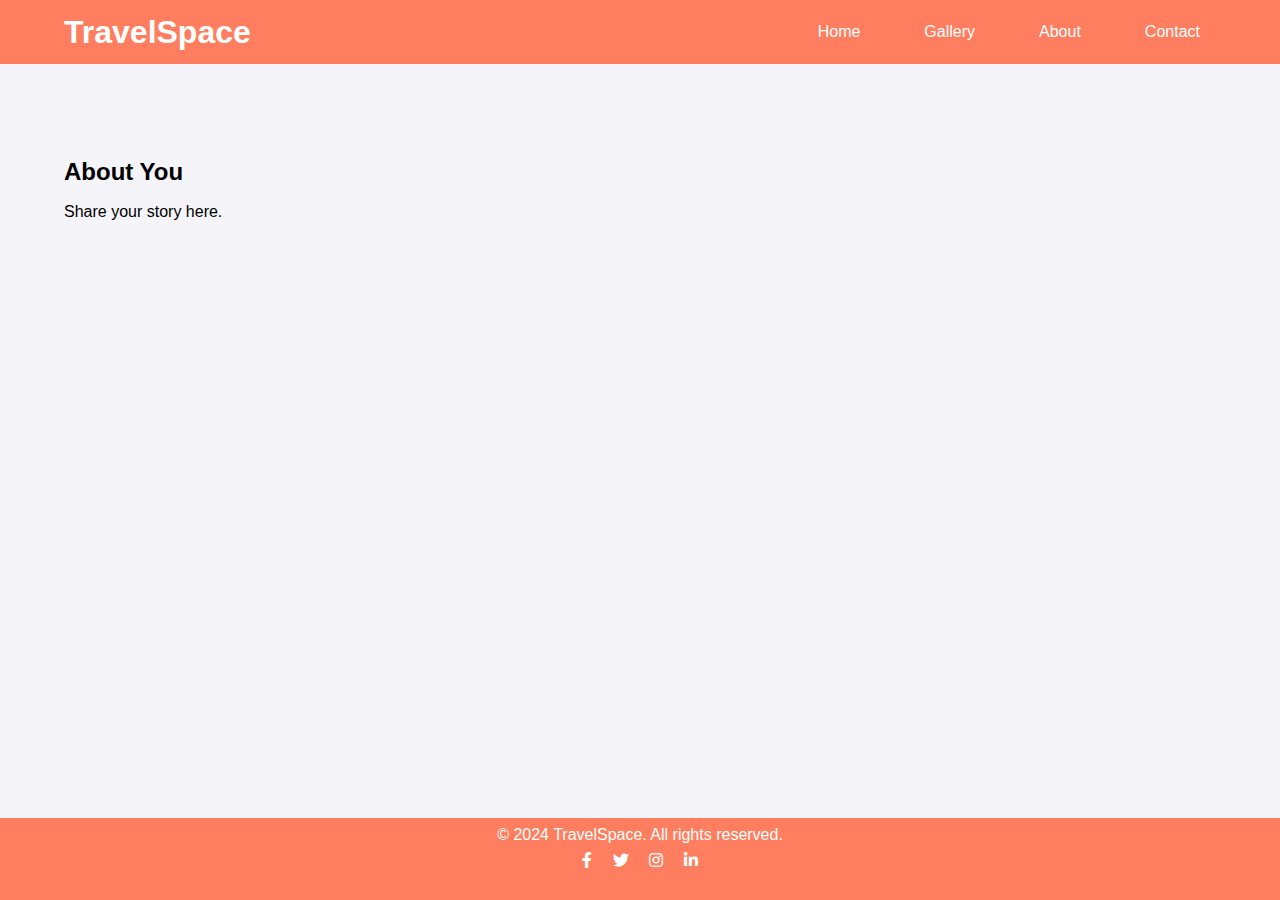
==== about.html @ 4d1ac658 "Add files via upload" ====
<!DOCTYPE html>
<html lang="en">
<head>
    <meta charset="UTF-8">
    <meta name="viewport" content="width=device-width, initial-scale=1.0">
    <title>TravelSpace - About</title>
    <link rel="stylesheet" href="styles.css">
    <link rel="stylesheet" href="https://cdnjs.cloudflare.com/ajax/libs/font-awesome/5.15.3/css/all.min.css">
    <script src="mobile-nav.js" defer></script>
</head>
<body>
    <header>
        <div class="container">
            <h1>TravelSpace</h1>
            <nav>
                <div class="menu-icon">
                    <i class="fas fa-bars"></i>
                </div>
                <ul class="nav-list">
                    <li><a href="index.html">Home</a></li>
                    <li><a href="gallery.html">Gallery</a></li>
                    <li><a href="about.html">About</a></li>
                    <li><a href="contact.html">Contact</a></li>
                </ul>
            </nav>
        </div>
    </header>
    <main>
        <section id="about" class="section">
            <h2>About You</h2>
            <p>Share your story here.</p>
        </section>
    </main>
    <footer>
        <p>&copy; 2024 TravelSpace. All rights reserved.</p>
        <div class="social-icons">
            <a href="#"><i class="fab fa-facebook-f"></i></a>
            <a href="#"><i class="fab fa-twitter"></i></a>
            <a href="#"><i class="fab fa-instagram"></i></a>
            <a href="#"><i class="fab fa-linkedin-in"></i></a>
        </div>
    </footer>
</body>
</html>
---- styles.css ----
/* General Styles */
body {
    font-family: 'Arial', sans-serif;
    margin: 0;
    padding: 0;
    box-sizing: border-box;
    line-height: 1;
    display: flex;
    flex-direction: column;
    min-height: 100vh;
    background-color: #f4f4f9;
}

/* Header Styles */
header {
    background-color: #ff7e5f; /* Sunset color */
    background-image: url('images.jpeg'); /* Add your image here */
    background-size: cover;
    background-position: center;
    color: #fff;
    padding: 1rem 0;
    position: fixed;
    width: 100%;
    top: 0;
    z-index: 1000;
}

header .container {
    display: flex;
    justify-content: space-between;
    align-items: center;
    width: 90%;
    margin: 0 auto;
}

header h1 {
    cursor: pointer; /* Make it clickable */
    margin: 0;
}

nav {
    position: relative;
}

.menu-icon {
    display: none;
    cursor: pointer;
}

.menu-icon i {
    font-size: 2rem;
    color: #fff;
}

/* Navigation List Styles */
.nav-list {
    list-style: none;
    padding: 0;
    margin: 0;
    display: flex;
}

.nav-list li {
    margin-left: 2rem;
}

.nav-list li a {
    color: #fff;
    text-decoration: none;
    padding: 0.5rem 1rem;
    transition: background-color 0.3s ease;
}

.nav-list li a:hover {
    background-color: rgba(255, 255, 255, 0.3); /* Slightly transparent white */
    border-radius: 5px;
}

/* Mobile Menu Styles */
@media (max-width: 768px) {
    nav {
        float: none;
        text-align: center;
    }

    .menu-icon {
        display: block;
        top: 1rem;
        right: 1rem;
        z-index: 1100; /* Ensure it is above other elements */
    }

    .nav-list {
        display: none;
        flex-direction: column;
        position: fixed;
        top: 5.3rem; /* Adjust this value to manually position the menu below the header */
        right: -100%; /* Hidden by default */
        bottom: 6rem; /* Adjust to position above the footer */
        width: 200px; /* Adjust width as needed */
        background-color: #ff7e5f; /* Sunset color */
        color: #fff;
        box-shadow: 0 2px 5px rgba(0, 0, 0, 0.2); /* Add shadow for better visibility */
        padding: 1rem;
        z-index: 1000; /* Ensure it is above other elements */
        overflow-y: auto; /* Enable scrolling if needed */
        transition: right 0.3s ease; /* Add transition for sliding effect */
    }

    .nav-list.active {
        display: flex;
        right: 0; /* Slide in */
    }

    .nav-list li {
        margin: 1rem 0;
    }

    .nav-list li a {
        color: #fff; /* Light color for text */
        padding: 1rem; /* Add padding for better touch targets */
    }
}

/* Banner Styles */
.banner {
    width: 100%;
    height: 60vh; /* Adjust height as needed */
    background-size: cover;
    background-position: center;
    position: relative;
    display: flex;
    align-items: center;
    justify-content: center;
    color: #fff;
    overflow: hidden; /* Hide any overflow */
}

.banner-text {
    position: absolute;
    padding: 1rem 2rem;
    font-size: 2rem;
    text-align: center;

    border-radius: 10px;
    z-index: 1; /* Ensure text is above the banner image */
}

/* Ensure the content isn't hidden by the footer */
body {
    padding-bottom: 70px; /* Adjust according to your footer height */
}

/* General Content Styles */
main {
    padding-top: 60px; /* Adjust according to your header height */
}

/* Featured Section Styles */
.featured {
    padding: 5rem 0;
    text-align: center;
    background-color: #feb47b; /* Sunset color */
    color: #fff;
}

.featured h2 {
    font-size: 2rem;
    margin-bottom: 2rem;
}

.featured-content {
    display: flex;
    flex-wrap: wrap;
    justify-content: center;
    gap: 2rem;
}

.featured-item {
    background-color: rgba(255, 255, 255, 0.545);
    color: #333;
    padding: 1rem;
    border-radius: 10px;
    width: 300px;
    box-shadow: 0 4px 8px rgba(0, 0, 0, 0.2);
    transition: transform 0.3s ease;
}

.featured-item:hover {
    transform: scale(1.05);
}

.featured-item img, .featured-item video {
    width: 100%;
    border-radius: 10px;
}

.featured-item p {
    margin: 1rem 0 0;
}

/* Gallery Styles */
.section {
    padding: 5rem 0;
    text-align: left; /* Align content to the left */
    margin-top: 4rem; /* Ensure content is not hidden under the fixed header */
    width: 90%;
    margin: 0 auto;
    text-align: justify;
}

.folder {
    width: 220px;
    height: 150px;
    background-color: #fff;
    margin-bottom: 20px;    
    position: relative;
    border-radius: 15px; /* Rounded corners */
    overflow: hidden;
    box-shadow: 0 4px 8px rgba(0, 0, 0, 0.2); /* Add shadow for depth */
    display: flex;
    flex-direction: column;
}

.folder-image {
    width: 100%;
    height: 70%;
    background-size: cover;
    background-position: center;
}

.folder-name {
    padding: 10px;
    background-color: rgba(0, 0, 0, 0.6); /* Semi-transparent background */
    color: #fff; /* White text */
    font-size: 1rem;
    text-align: center;
    position: absolute;
    bottom: 0;
    width: 100%;
    border-radius: 0 0 15px 15px; /* Rounded corners at the bottom */
}

/* Footer Styles */
footer {
    background-color: #ff7e5f; /* Sunset color */
    color: #fff;
    text-align: center;
    padding: 1rem 0;
    margin-top: auto;
    width: 100%;
    position: fixed;
    bottom: 0;
    line-height: 0.1;
}

footer p {
    margin: 0;
}

footer .social-icons {
    margin: 1rem 0;
}

footer .social-icons a {
    color: #fff;
    margin: 0 0.5rem;
    text-decoration: none;
    transition: color 0.3s ease;
}

footer .social-icons a:hover {
    color: #34495e; /* Slightly lighter dark color */
}

/* Modal Styles */
.modal {
    display: none; /* Hidden by default */
    position: fixed;
    z-index: 1000;
    left: 0;
    top: 0;
    width: 100%;
    height: 100%;
    overflow: auto;
    background-color: rgba(0,0,0,0.92); /* Black background with opacity */
}

.modal-content {
    margin: 40% auto;
    display: block;
    width: 95%;
    max-width: 700px;
    max-height: 80%;
}

.close {
    position: absolute;
    top: 15px;
    right: 35px;
    color: #fff;
    font-size: 40px;
    font-weight: bold;
    transition: 0.3s;
}

.close:hover,
.close:focus {
    color: #bbb;
    text-decoration: none;
    cursor: pointer;
}
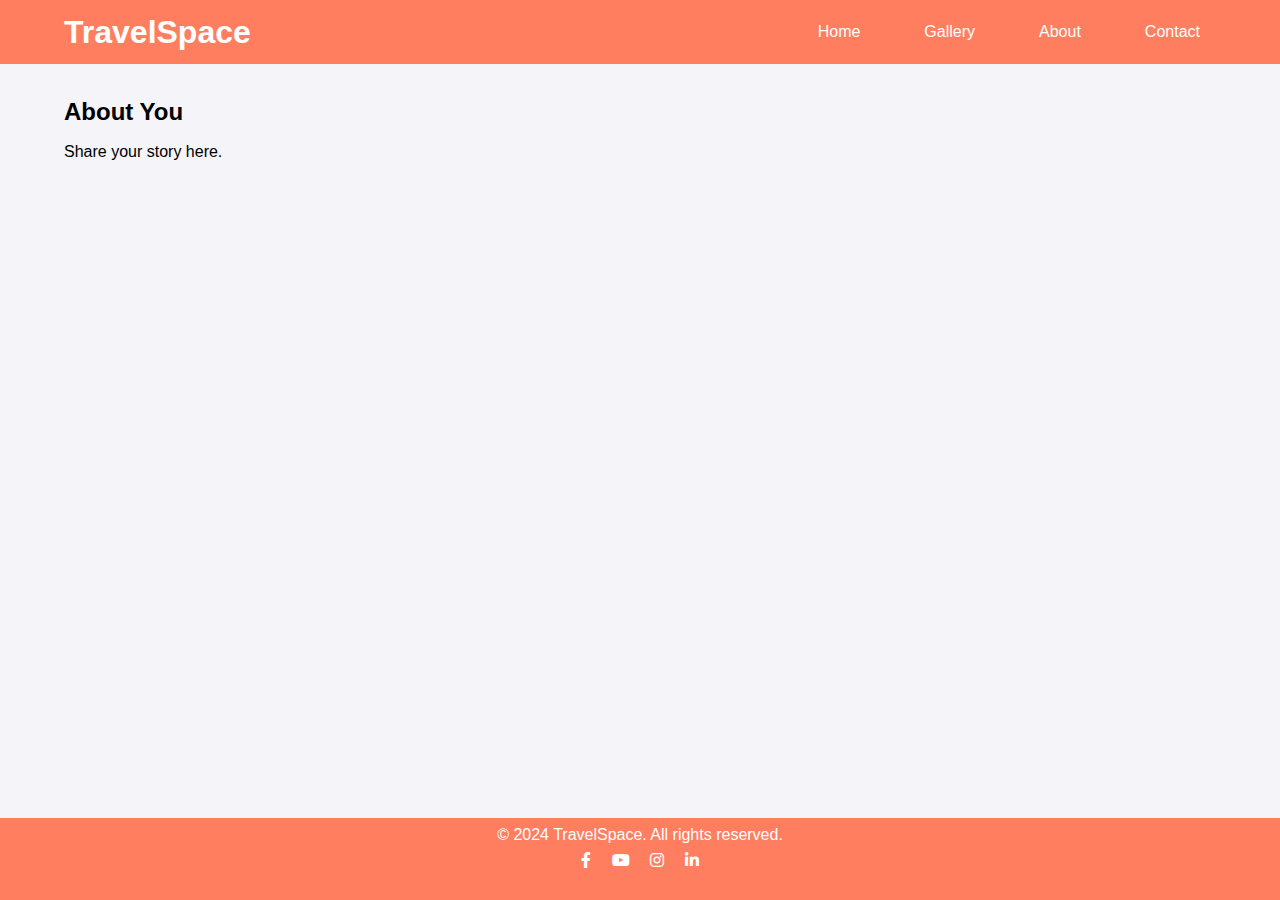
==== commit d210036c: "Update about.html" ====
--- a/about.html
+++ b/about.html
@@ -34,9 +34,9 @@
     <footer>
         <p>&copy; 2024 TravelSpace. All rights reserved.</p>
         <div class="social-icons">
-            <a href="#"><i class="fab fa-facebook-f"></i></a>
-            <a href="#"><i class="fab fa-twitter"></i></a>
-            <a href="#"><i class="fab fa-instagram"></i></a>
+            <a href="https://www.facebook.com/priyanshu.deepu.5?mibextid=qi2Omg&rdid=Tq0yEKBLqfZ9Apvh&share_url=https%3A%2F%2Fwww.facebook.com%2Fshare%2F4V6339T38sKLmu1P%2F%3Fmibextid%3Dqi2Omg"><i class="fab fa-facebook-f"></i></a>
+            <a href="https://www.youtube.com/@ph_raftar"><i class="fab fa-youtube"></i></a>
+            <a href="https://www.instagram.com/ph_raftar/"><i class="fab fa-instagram"></i></a>
             <a href="#"><i class="fab fa-linkedin-in"></i></a>
         </div>
     </footer>
--- a/styles.css
+++ b/styles.css
@@ -1,4 +1,3 @@
-
 /* General Styles */
 body {
     font-family: 'Arial', sans-serif;
@@ -95,11 +94,11 @@
         display: none;
         flex-direction: column;
         position: fixed;
-        top: 5.3rem; /* Adjust this value to manually position the menu below the header */
+        top: 4rem; /* Adjust this value to manually position the menu below the header */
         right: -100%; /* Hidden by default */
-        bottom: 6rem; /* Adjust to position above the footer */
+        bottom: 5.1rem; /* Adjust to position above the footer */
         width: 200px; /* Adjust width as needed */
-        background-color: #ff7e5f; /* Sunset color */
+        background-color: #03030376; /* Sunset color */
         color: #fff;
         box-shadow: 0 2px 5px rgba(0, 0, 0, 0.2); /* Add shadow for better visibility */
         padding: 1rem;
@@ -126,7 +125,7 @@
 /* Banner Styles */
 .banner {
     width: 100%;
-    height: 60vh; /* Adjust height as needed */
+    height: 60vh;
     background-size: cover;
     background-position: center;
     position: relative;
@@ -134,27 +133,34 @@
     align-items: center;
     justify-content: center;
     color: #fff;
-    overflow: hidden; /* Hide any overflow */
+    font-size: 2rem;
+    text-align: center;
 }
 
 .banner-text {
     position: absolute;
+    background: none; /* Remove background from text */
     padding: 1rem 2rem;
+    border-radius: 10px;
     font-size: 2rem;
-    text-align: center;
-
-    border-radius: 10px;
-    z-index: 1; /* Ensure text is above the banner image */
-}
-
-/* Ensure the content isn't hidden by the footer */
-body {
-    padding-bottom: 70px; /* Adjust according to your footer height */
-}
-
-/* General Content Styles */
-main {
-    padding-top: 60px; /* Adjust according to your header height */
+    color: #fff; /* White text color */
+    display: flex;
+    align-items: center;
+    /* Add additional alignment styles if needed */
+}
+
+.cursor {
+    display: inline-block;
+    background-color: #fff;
+    margin-left: 5px;
+    width: 2px;
+    animation: blink 0.7s infinite;
+}
+
+@keyframes blink {
+    0% { opacity: 1; }
+    50% { opacity: 0; }
+    100% { opacity: 1; }
 }
 
 /* Featured Section Styles */
@@ -178,7 +184,7 @@
 }
 
 .featured-item {
-    background-color: rgba(255, 255, 255, 0.545);
+    background-color: #ffffff;
     color: #333;
     padding: 1rem;
     border-radius: 10px;
@@ -214,7 +220,7 @@
     width: 220px;
     height: 150px;
     background-color: #fff;
-    margin-bottom: 20px;    
+    margin-bottom: 20px;
     position: relative;
     border-radius: 15px; /* Rounded corners */
     overflow: hidden;
@@ -242,6 +248,74 @@
     border-radius: 0 0 15px 15px; /* Rounded corners at the bottom */
 }
 
+/* Gallery Folder Styles */
+.gallery-folder {
+    margin-bottom: 2rem;
+}
+
+.gallery-folder h3 {
+    margin-bottom: 1rem;
+    font-size: 1.5rem;
+    color: #333;
+}
+
+.gallery-container {
+    display: flex;
+    flex-wrap: wrap;
+    justify-content: center; /* Align images to the left */
+    gap: 1.2rem; /* Add space between images */
+    margin-top: 1rem; /* Add top margin for spacing */
+    padding-bottom: 5rem; /* Ensure space for the footer */
+}
+
+.gallery-container a {
+    margin: 0.5rem;
+    display: inline-block;
+}
+
+.gallery-container img {
+    width: 100%;
+    max-width: 400px;
+    height: auto;
+    border-radius: 10px;
+    transition: transform 0.3s ease;
+    position: 0;
+}
+
+.gallery-container img:hover {
+    transform: scale(1.05);
+}
+
+/* Form Styles */
+form {
+    display: flex;
+    flex-direction: column;
+    align-items: flex-start; /* Align form items to the left */
+}
+
+form input, form textarea {
+    width: 100%;
+    max-width: 500px;
+    margin-bottom: 1rem;
+    padding: 0.5rem;
+    border: 1px solid #ccc;
+    border-radius: 5px;
+}
+
+form button {
+    padding: 0.5rem 2rem;
+    border: none;
+    background-color: #2c3e50; /* Match header color */
+    color: #fff;
+    border-radius: 5px;
+    cursor: pointer;
+    transition: background-color 0.3s ease;
+}
+
+form button:hover {
+    background-color: #34495e; /* Slightly lighter dark color */
+}
+
 /* Footer Styles */
 footer {
     background-color: #ff7e5f; /* Sunset color */
